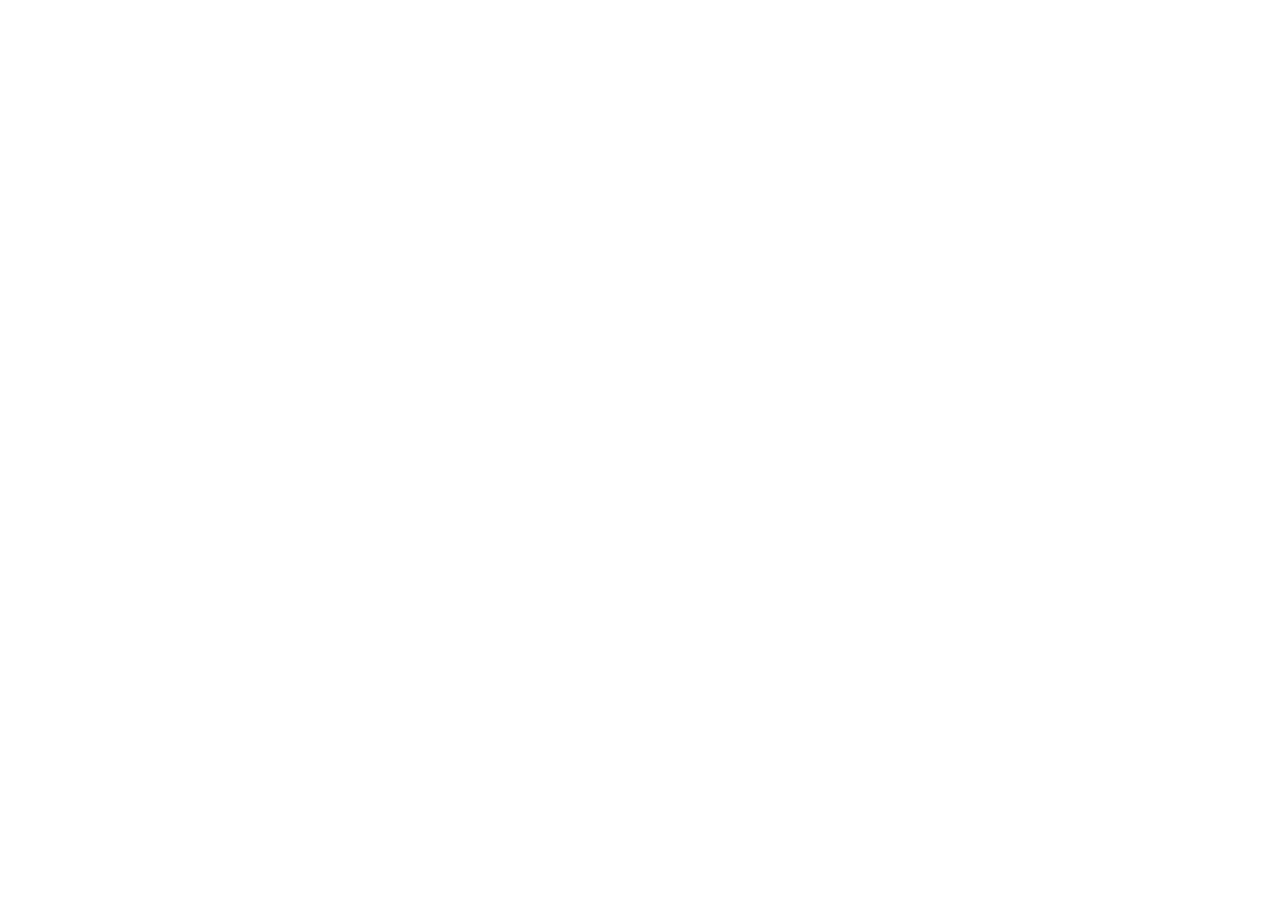
==== pages/contact us.html @ 66dd3d3d "tatarstan proje" ====
<!DOCTYPE html>
<html lang="en">
<head>
    <meta charset="UTF-8">
    <meta name="viewport" content="width=device-width, initial-scale=1.0">
    <title>Contact us</title>
</head>
<body>
    
</body>
</html>
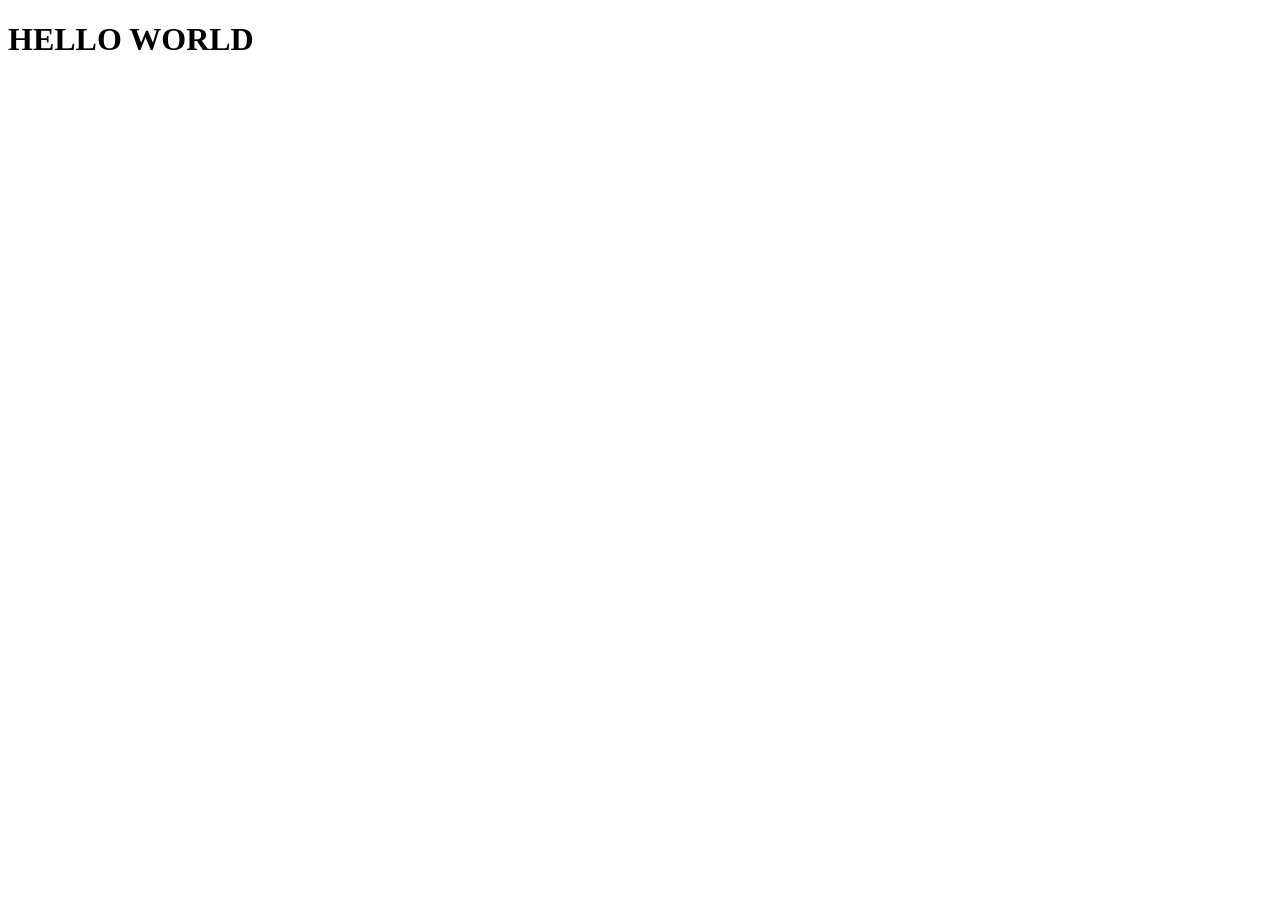
==== commit e5851cbd: "обнавление" ====
--- a/pages/contact us.html
+++ b/pages/contact us.html
@@ -6,6 +6,6 @@
     <title>Contact us</title>
 </head>
 <body>
-    
+    <h1>HELLO  WORLD</h1>
 </body>
 </html>
